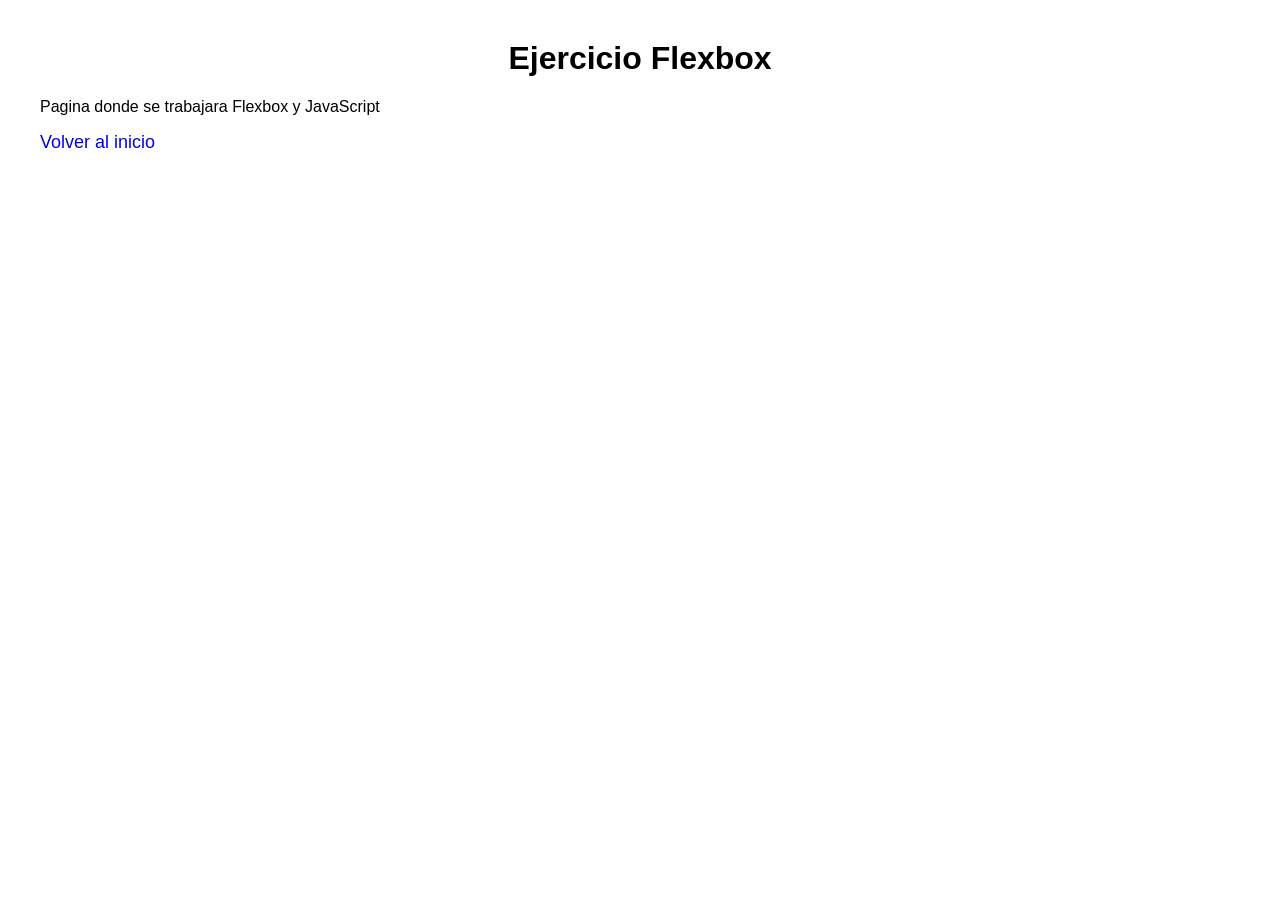
==== flexbox.html @ c7e8a242 "Agrego navegacion entre paginas del sitio" ====
<!DOCTYPE html>
<html lang="es">

<head>

<meta charset="UTF-8">

<title>
Ejercicio Flexbox
</title>

<link rel="stylesheet" href="css/estilos.css">

</head>


<body>


<h1>
Ejercicio Flexbox
</h1>


<p>
Pagina donde se trabajara Flexbox y JavaScript
</p>


<a href="index.html">
Volver al inicio
</a>


</body>

</html>
---- css/estilos.css ----
body{

    font-family: Arial, sans-serif;

    margin:40px;

}


h1{

    text-align:center;

}


nav{


    display:flex;


    justify-content:center;


    gap:30px;


}


a{

    text-decoration:none;

    font-size:18px;

}
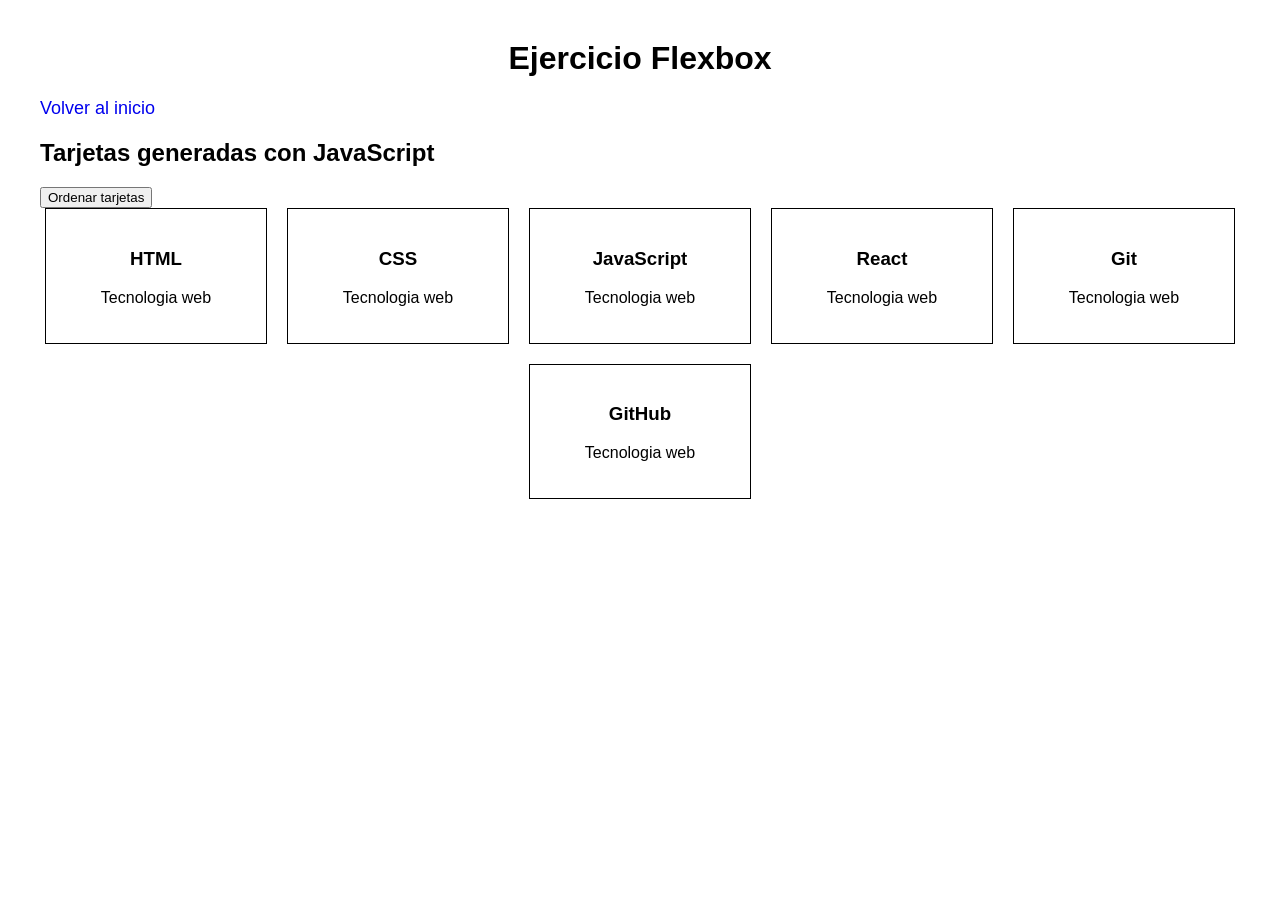
==== commit f734e491: "Implemento ejercicio Flexbox con tarjetas dinamicas" ====
--- a/flexbox.html
+++ b/flexbox.html
@@ -22,16 +22,31 @@
 </h1>
 
 
-<p>
-Pagina donde se trabajara Flexbox y JavaScript
-</p>
-
-
 <a href="index.html">
 Volver al inicio
 </a>
 
 
+<h2>
+Tarjetas generadas con JavaScript
+</h2>
+
+
+<button id="ordenar">
+Ordenar tarjetas
+</button>
+
+
+<div id="contenedor" class="contenedor">
+
+</div>
+
+
+
+<script src="js/flexbox.js"></script>
+
+
 </body>
 
-</html>
+
+</html>
--- a/css/estilos.css
+++ b/css/estilos.css
@@ -35,4 +35,43 @@
 
     font-size:18px;
 
+}
+
+.contenedor{
+
+
+display:flex;
+
+
+justify-content:center;
+
+
+align-items:center;
+
+
+gap:20px;
+
+
+flex-wrap:wrap;
+
+
+}
+
+
+
+.tarjeta{
+
+
+width:180px;
+
+
+padding:20px;
+
+
+border:1px solid black;
+
+
+text-align:center;
+
+
 }
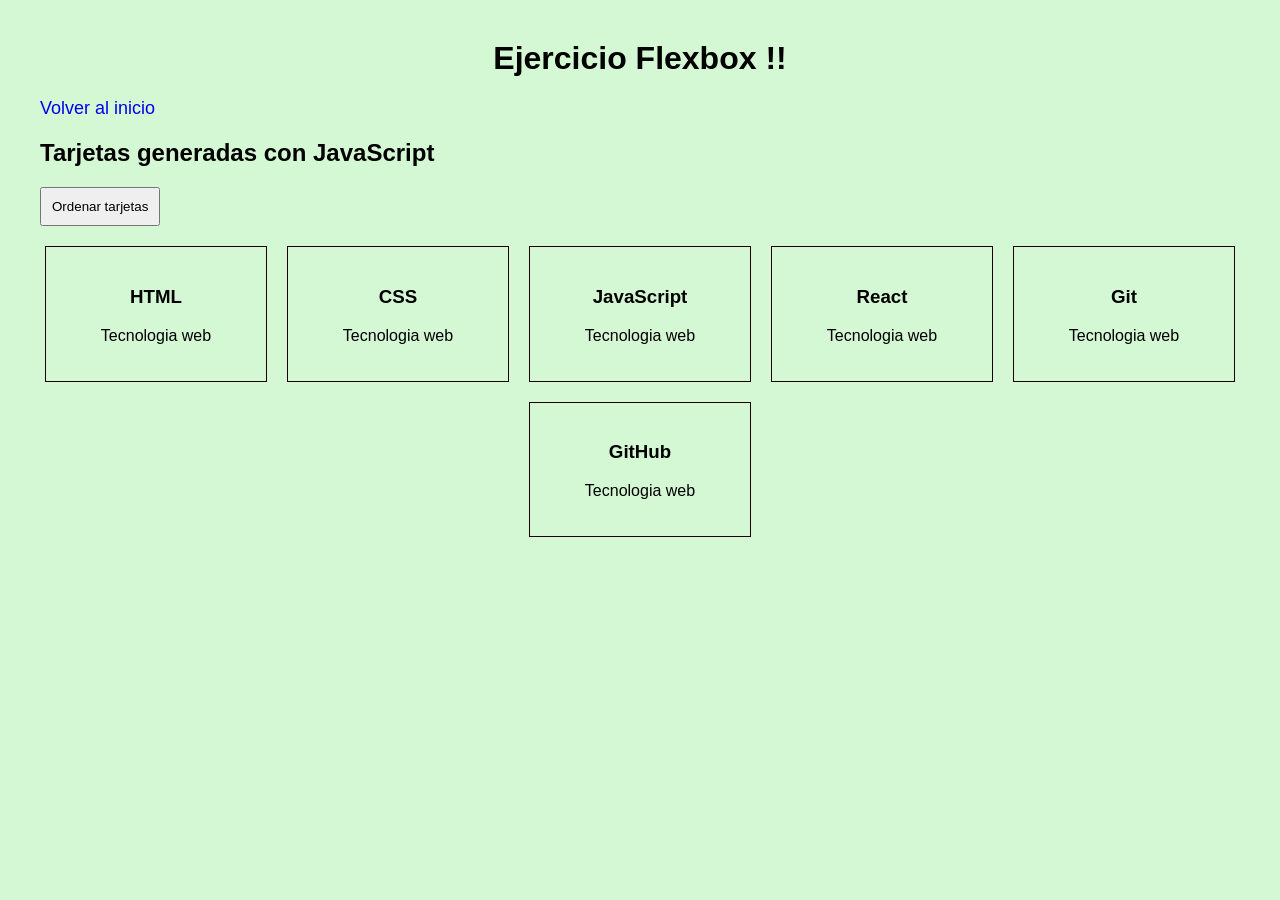
==== commit 0832e7fc: "agregando detalles en flexbox" ====
--- a/flexbox.html
+++ b/flexbox.html
@@ -18,7 +18,7 @@
 
 
 <h1>
-Ejercicio Flexbox
+Ejercicio Flexbox !!
 </h1>
 
 
--- a/css/estilos.css
+++ b/css/estilos.css
@@ -1,10 +1,14 @@
 body{
 
+
     font-family: Arial, sans-serif;
+    margin: 40px;
+    background-color: #d4f7d4; /* verde claro */
+    color: black;
+}
 
-    margin:40px;
 
-}
+
 
 
 h1{
@@ -14,19 +18,19 @@
 }
 
 
+
 nav{
-
 
     display:flex;
 
-
     justify-content:center;
-
 
     gap:30px;
 
+    margin-bottom:30px;
 
 }
+
 
 
 a{
@@ -37,22 +41,27 @@
 
 }
 
+
+
 .contenedor{
 
 
-display:flex;
+    display:flex;
 
 
-justify-content:center;
+    justify-content:center;
 
 
-align-items:center;
+    align-items:center;
 
 
-gap:20px;
+    gap:20px;
 
 
-flex-wrap:wrap;
+    flex-wrap:wrap;
+
+
+    margin-top:20px;
 
 
 }
@@ -62,16 +71,79 @@
 .tarjeta{
 
 
-width:180px;
+    width:180px;
 
 
-padding:20px;
+    padding:20px;
 
 
-border:1px solid black;
+    border:1px solid rgb(31, 0, 0);
 
 
-text-align:center;
+    text-align:center;
+
+
+}
+
+
+
+
+form{
+
+
+    display:flex;
+
+
+    flex-direction:column;
+
+
+    width:300px;
+
+
+    gap:10px;
+
+
+    margin-top:20px;
+
+
+}
+
+
+
+input, button{
+
+
+    padding:10px;
+
+
+}
+
+
+
+
+table{
+
+
+    margin-top:30px;
+
+
+    border-collapse:collapse;
+
+
+    width:80%;
+
+
+}
+
+
+
+th, td{
+
+
+    padding:10px;
+
+
+    text-align:center;
 
 
 }
